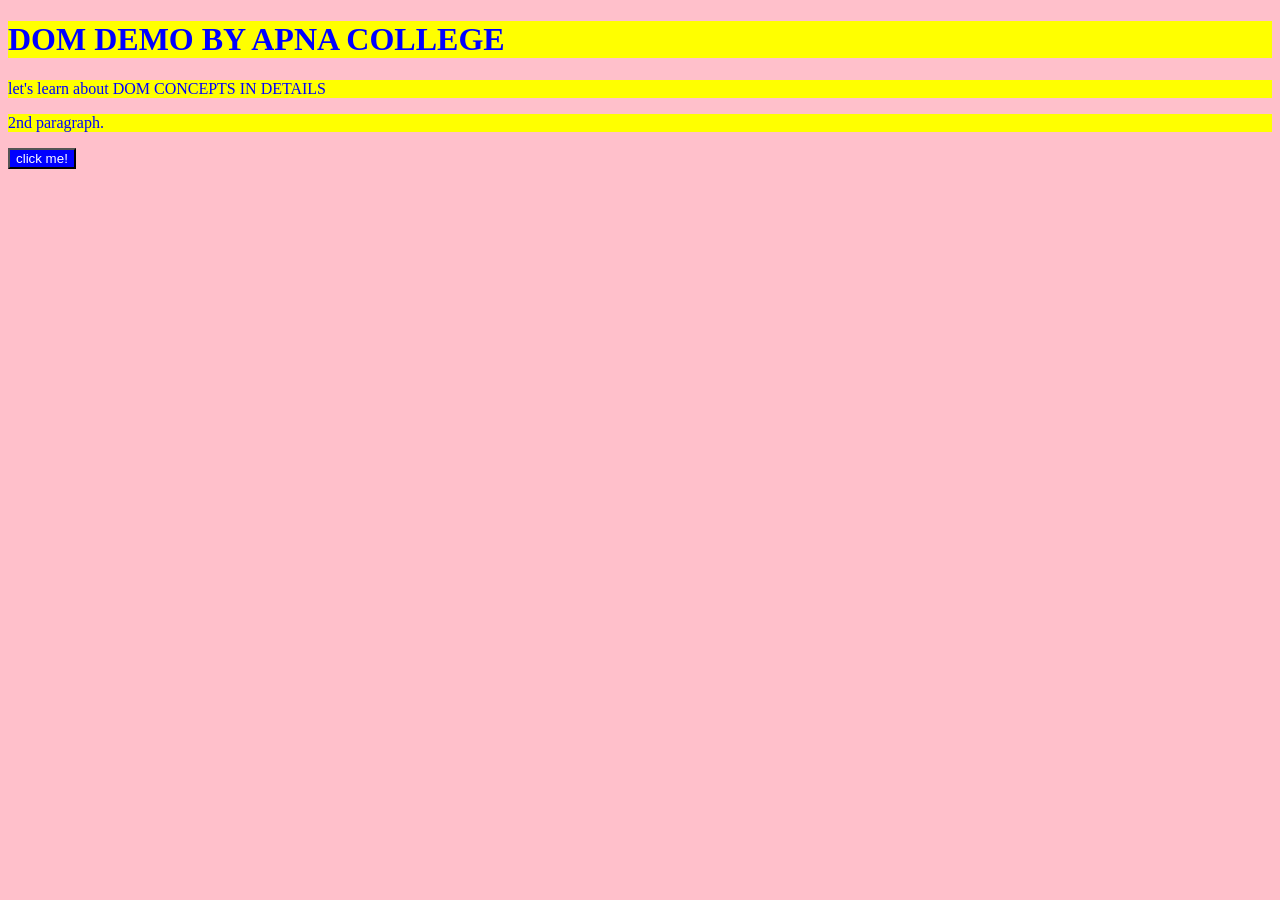
==== DOM.html @ 8cba7e86 "Initial commit" ====
<!DOCTYPE html>
<html lang="en">
<head>
    <meta charset="UTF-8">
    <meta name="viewport" content="width=device-width, initial-scale=1.0">
    <title>Document</title>
    <link rel="stylesheet" href="DOM.CSS">
</head>
<body>
    <h1 class="heading">DOM DEMO BY APNA COLLEGE</h1>
    <p class="heading">let's learn about DOM CONCEPTS IN DETAILS</p>
    <p class="heading">2nd paragraph.</p>
    <button>click me!</button>
    <script src="DOM.js"></script>
</body>
</html>
---- DOM.CSS ----
.heading{
    color:blue;
    background-color: yellow;
}

body{
    background-color: pink;
}
button{
    background-color: blue;
    color: white;
}
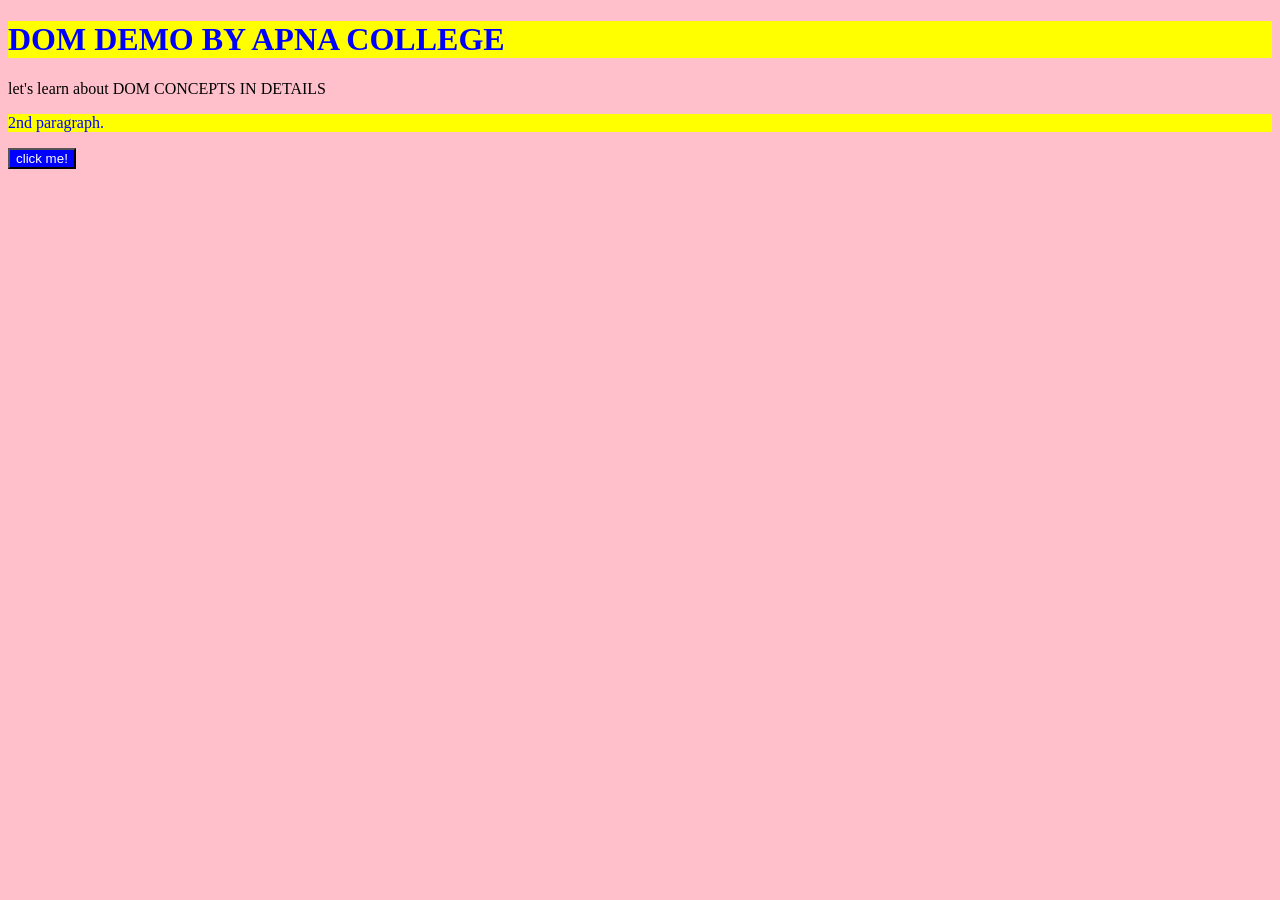
==== commit 91bd4d21: "chnages in some files" ====
--- a/DOM.html
+++ b/DOM.html
@@ -7,10 +7,12 @@
     <link rel="stylesheet" href="DOM.CSS">
 </head>
 <body>
+    <div>
     <h1 class="heading">DOM DEMO BY APNA COLLEGE</h1>
-    <p class="heading">let's learn about DOM CONCEPTS IN DETAILS</p>
+    <p id="heading">let's learn about DOM CONCEPTS IN DETAILS</p>
     <p class="heading">2nd paragraph.</p>
     <button>click me!</button>
     <script src="DOM.js"></script>
+    </div>
 </body>
 </html>
